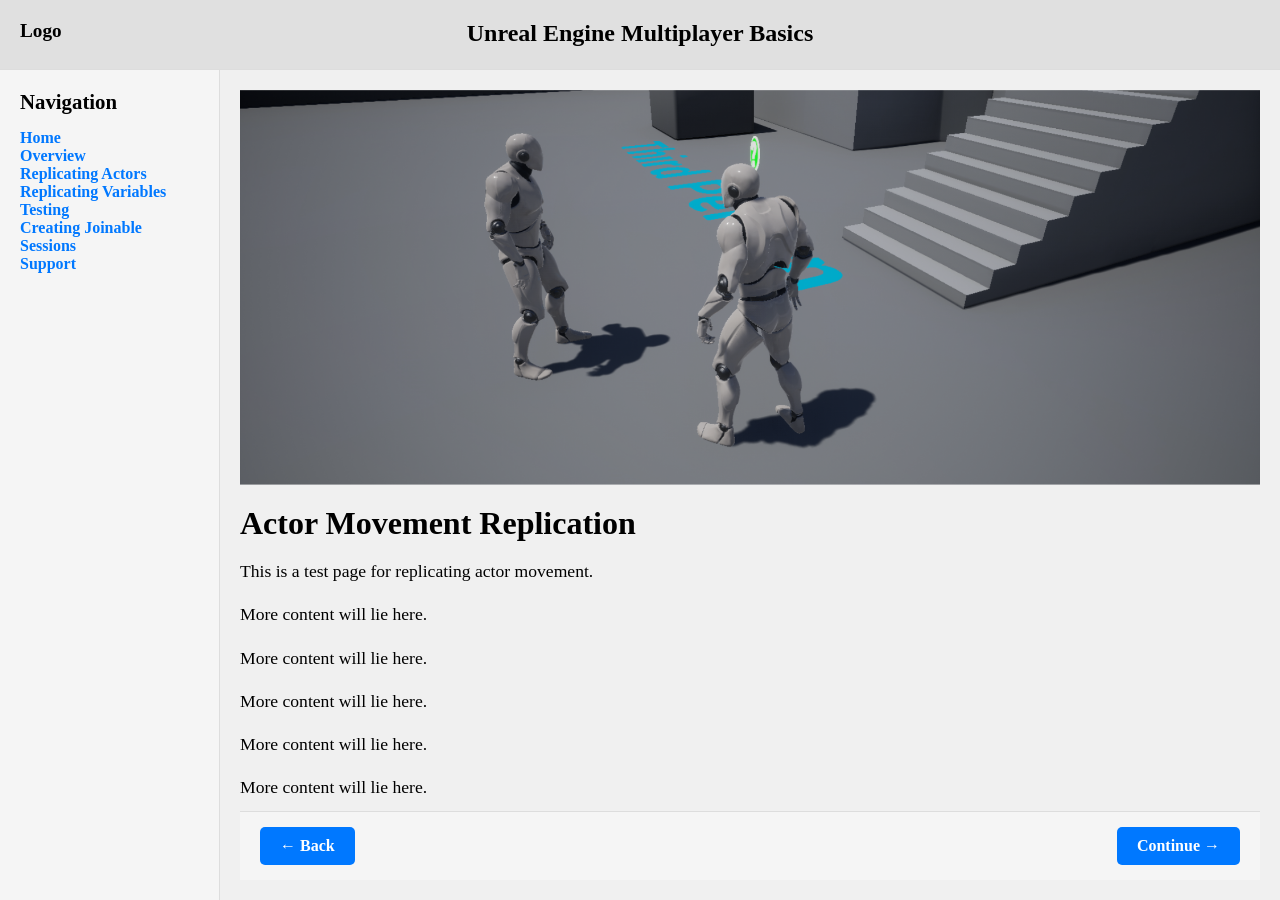
==== actorMovementReplication.html @ 845d6599 "Add files via upload Initial Commit" ====
<!DOCTYPE html>
<html lang="en">
<head>
    <meta charset="UTF-8">
    <meta name="viewport" content="width=device-width, initial-scale=1.0">
    <title>Replicating Actors</title>
    <link rel="stylesheet" href="project.css">
</head>
<body class="page-background">

    <header>
        <div class="logo">Logo</div>
        <h1 class="main-header">Unreal Engine Multiplayer Basics</h1>
    </header>

    <div class="content-page">

        <!-- Left Navigation -->
        <nav class="side-nav">
            <h2>Navigation</h2>
            <ul>
                <li><a href="home.html">Home</a></li>
                <li><a href="overview.html">Overview</a></li>
                <li><a href="replicatingActors.html">Replicating Actors</a></li>
                <li><a href="replicatingVariables.html">Replicating Variables</a></li>
                <li><a href="listenServer.html">Testing</a></li>
                <li><a href="creatingSessions.html">Creating Joinable Sessions</a></li>
                <li><a href="support.html">Support</a></li>
            </ul>
        </nav>

        <!-- Main Content -->
        <main class="content-area">
            <img src="HomePage.png" alt="Content Image" class="content-image">

            <div class="text-content">
                <h1>Actor Movement Replication</h1>
                <p>This is a test page for replicating actor movement.</p>
                <p>More content will lie here.</p>
                <p>More content will lie here.</p>
                <p>More content will lie here.</p>
                <p>More content will lie here.</p>
                <p>More content will lie here.</p>
                <p>More content will lie here.</p>
                <p>More content will lie here.</p>
                <p>More content will lie here.</p>
                <p>More content will lie here.</p>
                <p>More content will lie here.</p>
                <p>More content will lie here.</p>
                <p>More content will lie here.</p>
                <p>More content will lie here.</p>
                <p>More content will lie here.</p>
                <p>More content will lie here.</p>
                <p>More content will lie here.</p>
                <p>More content will lie here.</p>
                <p>More content will lie here.</p>
                <p>More content will lie here.</p>
                <p>More content will lie here.</p>
                <p>More content will lie here.</p>
            </div>

            <!-- Footer-->
            <footer class="content-footer">
                <a href="replicatingActors.html" class="back-button">← Back</a>
                <a href="replicatingVariables.html" class="continue-button">Continue →</a>
            </footer>
        </main>

    </div>

</body>
</html>
---- project.css ----
/* Reset */
* {
    margin: 0;
    padding: 0;
    box-sizing: border-box;
}

html, body {
    height: 100%;
}

body {
    display: flex;
    flex-direction: column;
    background-color: #f0f0f0
}

/* Header */
header, .site-header {
    position: fixed;
    top: 0;
    left: 0;
    width: 100%;
    height: 70px;
    display: flex;
    flex-direction: column;
    align-items: center;
    padding: 20px 0;
    background: #e0e0e0;
    border-bottom: 1px solid #ddd;
}

.logo {
    position: absolute;
    left: 20px;
    font-weight: bold;
    font-size: 1.2rem;
}

.main-header {
    text-align: center;
    font-size: 1.5rem;
    position: static;
    transform: none;
}

/* Hero Section */
.hero {
    flex: 1;
    height: 70vh;
}
    .hero {
        display: flex;
        flex-direction: column;
        justify-content: flex-start;
        align-items: center;
        gap: 20px;
        text-align: center;

    }

    .hero-image {
        width: 100%;
        height: auto;
        display: block;
        max-height: 400px;
        object-fit: cover;
    }

.hero-content h2 {
    font-size: 2.5rem;
    margin-bottom: 10px;
}

.hero-content p {
    font-size: 1.2rem;
    margin-bottom: 20px;
}

.cta-button {
    display: inline-block;
    padding: 12px 24px;
    background: #0078ff;
    color: white;
    text-decoration: none;
    border-radius: 6px;
    font-size: 1.1rem;
}

.cta-button:hover {
    background: #005fcc;
}

/* Footer */
.site-footer {
    padding: 20px;
    text-align: center;
    background: #e0e0e0;
    margin-top: 40px;
}

.content-page {
    display: flex;
    height: calc(100vh - 70px);
    margin-top: 70px;
}


.side-nav {
    width: 220px;
    background-color: #f5f5f5;
    padding: 20px;
    border-right: 1px solid #ddd;
    height: 100%;
    position: sticky;
    top: 0;
    overflow-y: auto;
}

.side-nav h2 {
    font-size: 1.3rem;
    margin-bottom: 15px;
}

.side-nav ul {
    list-style: none;
}

.side-nav a {
    text-decoration: none;
    color: #0078ff;
    font-weight: bold;
}

.side-nav a:hover {
    text-decoration: underline;
}

.content-area {
    flex: 1;
    display: flex;
    flex-direction: column;
    padding: 20px;
    height: 100%;
    overflow-y: auto;
}

.content-image {
    width: 100%;
    height: auto;
    max-height: 400px;
    margin-bottom: 20px;
    object-fit: cover;
}

.text-content h1 {
    font-size: 2rem;
    margin-bottom: 15px
}

.text-content p {
    font-size: 1.1rem;
    margin-bottom: 15px;
    line-height: 1.6;
}

.content-footer {
    display: flex;
    justify-content: space-between;
    align-items: center;
    position: sticky;
    bottom: 0;
    background-color: #f5f5f5;
    padding: 15px 20px;
    border-top: 1px solid #ddd;
    margin-top: auto;
}

.back-button, .continue-button {
    background-color: #0078ff;
    color: #fff;
    padding: 10px 20px;
    border-radius: 5px;
    text-decoration: none;
    font-weight: bold;
}

.back-button:hover, .continue-button:hover {
    background-color: #005fcc;
}


.support-form-container {
    margin-top: 20px;
}

.support-form {
    display: flex;
    flex-direction: column;
    gap: 15px;
    max-width: 600px;
}

.support-form label {
    font-weight: bold;
    margin-bottom: 5px;
}

.support-form input,
.support-form textarea {
    padding: 10px;
    font-size: 1rem;
    border: 1px solid #ccc;
    border-radius: 5px;
    width: 100%;
    box-sizing: border-box;
}

.submit-button {
    background-color: #0078ff;
    color: white;
    padding: 12px 20px;
    border: none;
    border-radius: 5px;
    font-size: 1.1rem;
    font-weight: bold;
    cursor: pointer;
    align-self: flex-start;
}

.submit-button:hover {
    background-color: #005fcc;
}


@media (max-width: 768px) {
    .content-page {
        flex-direction: column;
    }
    .side-nav {
        width: 100%;
        border-right: none;
        border-bottom: 1px solid #ddd;
    }
    .content-footer {
        flex-direction: column;
        gap: 10px;
    }
}
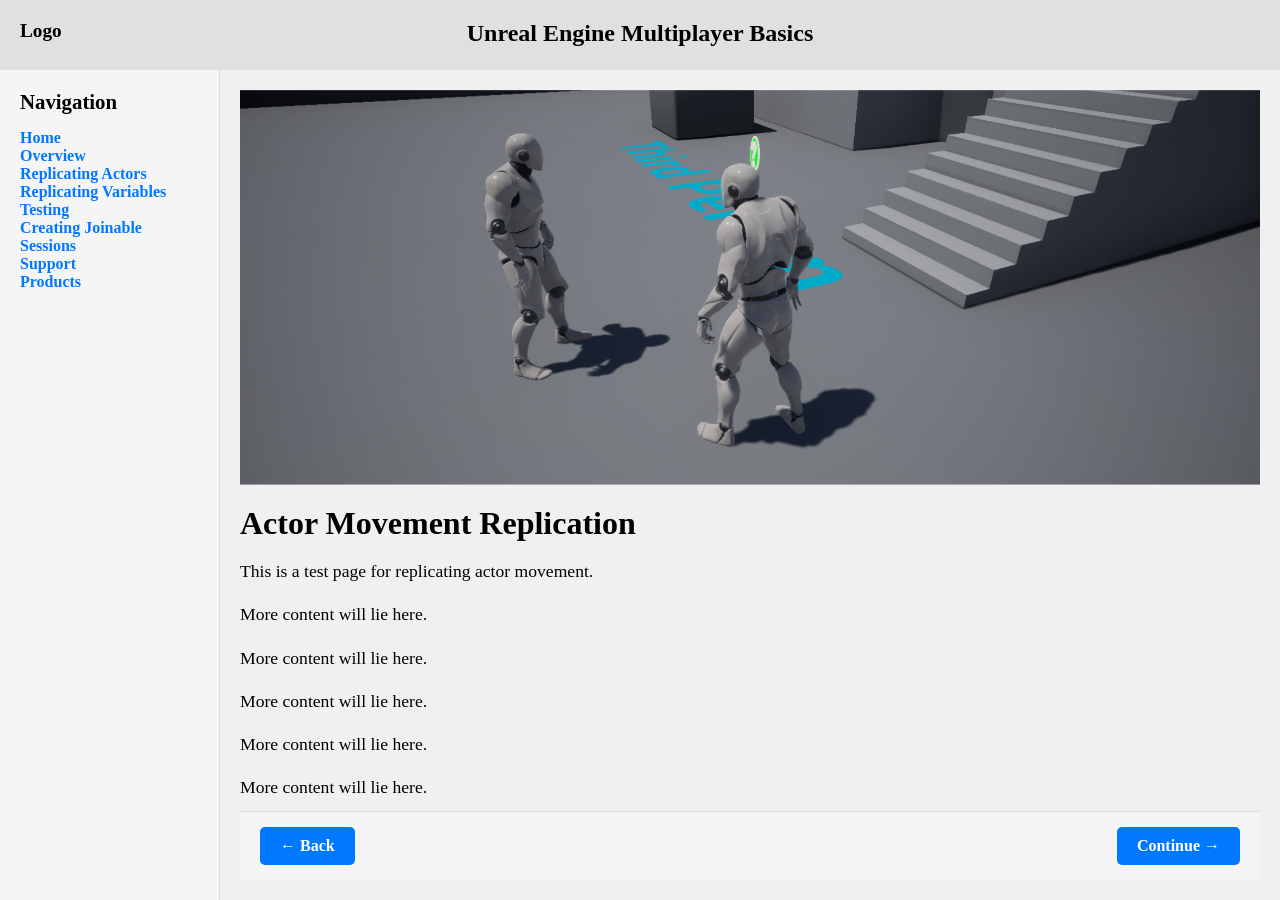
==== commit 97ca8966: "products page" ====
--- a/actorMovementReplication.html
+++ b/actorMovementReplication.html
@@ -19,13 +19,14 @@
         <nav class="side-nav">
             <h2>Navigation</h2>
             <ul>
-                <li><a href="home.html">Home</a></li>
+                <li><a href="index.html">Home</a></li>
                 <li><a href="overview.html">Overview</a></li>
                 <li><a href="replicatingActors.html">Replicating Actors</a></li>
                 <li><a href="replicatingVariables.html">Replicating Variables</a></li>
                 <li><a href="listenServer.html">Testing</a></li>
                 <li><a href="creatingSessions.html">Creating Joinable Sessions</a></li>
                 <li><a href="support.html">Support</a></li>
+                <li><a href="products.html">Products</a></li>
             </ul>
         </nav>
 
@@ -69,4 +70,4 @@
     </div>
 
 </body>
-</html>+</html>
--- a/project.css
+++ b/project.css
@@ -248,3 +248,15 @@
     }
 }
 
+.product-card {
+    border: 1px solid #ccc;
+    border-radius: 12px;
+    padding: 20px;
+    margin: 20px 0;
+    max-width: 300px;
+    background-color: white;
+    box-shadow: 0 4px 10px rgba(0, 0, 0, 0.1);
+}
+
+
+
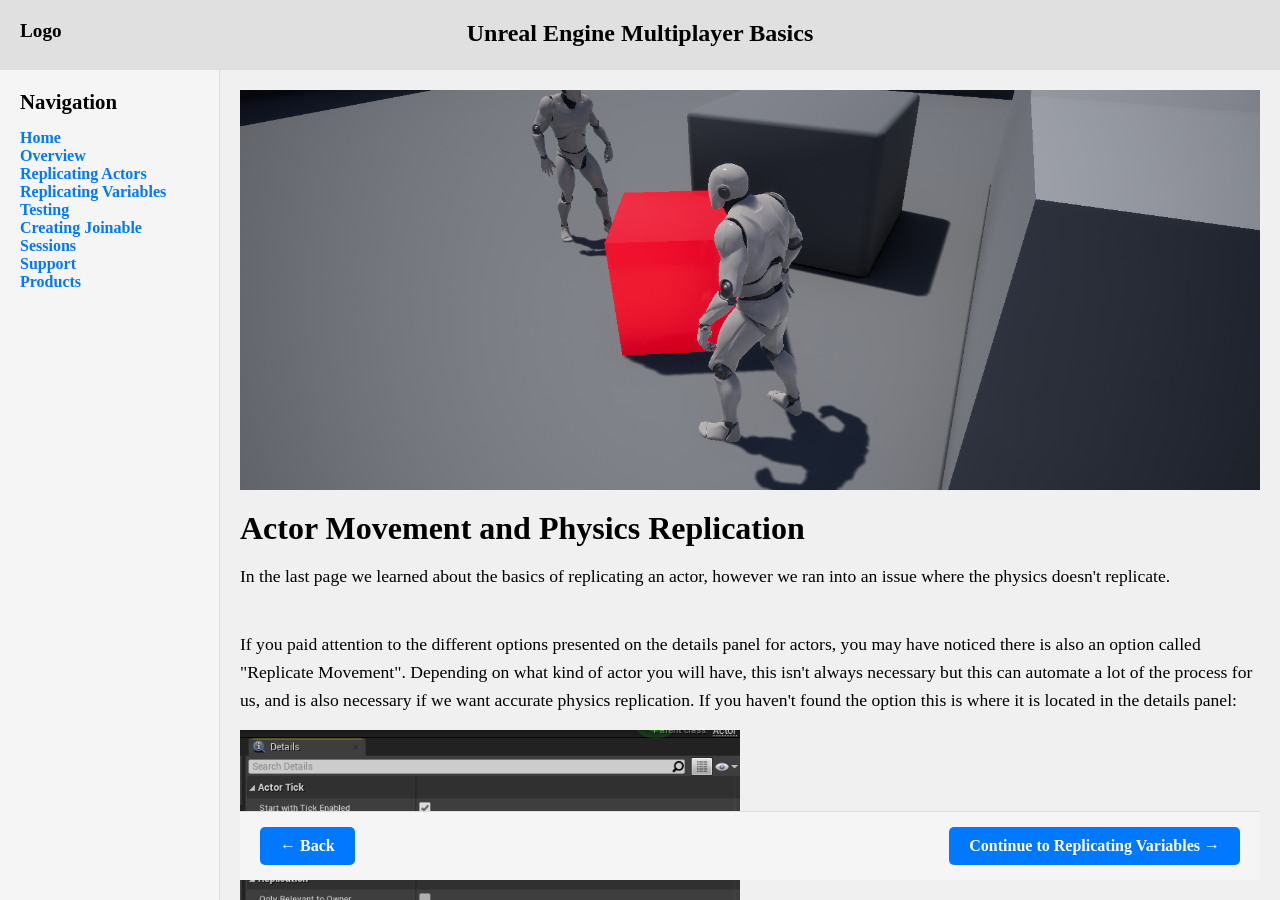
==== commit 79f037c1: "FinishedProject" ====
--- a/actorMovementReplication.html
+++ b/actorMovementReplication.html
@@ -3,7 +3,8 @@
 <head>
     <meta charset="UTF-8">
     <meta name="viewport" content="width=device-width, initial-scale=1.0">
-    <title>Replicating Actors</title>
+    <meta name="description" content="Page showing how to allow users to replicate movement of actors in Unreal Engine.">
+    <title>Physics Replication</title>
     <link rel="stylesheet" href="project.css">
 </head>
 <body class="page-background">
@@ -32,38 +33,51 @@
 
         <!-- Main Content -->
         <main class="content-area">
-            <img src="HomePage.png" alt="Content Image" class="content-image">
+            <img src="PhysicsHomePage.png" alt="Content Image" class="content-image">
 
             <div class="text-content">
-                <h1>Actor Movement Replication</h1>
-                <p>This is a test page for replicating actor movement.</p>
-                <p>More content will lie here.</p>
-                <p>More content will lie here.</p>
-                <p>More content will lie here.</p>
-                <p>More content will lie here.</p>
-                <p>More content will lie here.</p>
-                <p>More content will lie here.</p>
-                <p>More content will lie here.</p>
-                <p>More content will lie here.</p>
-                <p>More content will lie here.</p>
-                <p>More content will lie here.</p>
-                <p>More content will lie here.</p>
-                <p>More content will lie here.</p>
-                <p>More content will lie here.</p>
-                <p>More content will lie here.</p>
-                <p>More content will lie here.</p>
-                <p>More content will lie here.</p>
-                <p>More content will lie here.</p>
-                <p>More content will lie here.</p>
-                <p>More content will lie here.</p>
-                <p>More content will lie here.</p>
-                <p>More content will lie here.</p>
+                <h1>Actor Movement and Physics Replication</h1>
+                <p>In the last page we learned about the basics of replicating an actor, however we ran into an issue where the physics doesn't replicate.</p>
+                <p class="large-gap">If you paid attention to the different options presented on the details panel for actors, you may have noticed there is also an option
+                    called "Replicate Movement". Depending on what kind of actor you will have, this isn't always necessary but this can automate a lot of the process for us,
+                    and is also necessary if we want accurate physics replication. If you haven't found the option this is where it is located in the details panel:
+                </p>
+
+                <img src="ReplicateMovement.png" alt="Replicate Movement" class="example-image">
+                <p>Now this may seem really easy, however there is a few things to note when using "Replicate Movement".</p>
+
+                <p class="large-gap">Firstly, it is usually good to avoid replicating movement if it is not necessary, as replicating movement uses more bandwidth
+                    as the server has to constantly update all the clients on the position and rotation of movement replicated actors. In most situations it is usually possible
+                    to avoid it unless you are specifically making a physics replicated actor.
+                </p>
+
+                <p>Other actors, like for example if you have a door that you want to open and close, you can just have enable movement replication to do the work for you, however
+                    the movement won't be very smooth on clients and it will use unnecessary bandwith that we can save by using another method.
+                </p>
+
+                <p>For example, if we want to open a door, it would be better practice to just enable "replicates" for the door, and when the server opens or closes the door,
+                    it can just send a queue to the clients in the form of a multicast to open or close the door. That way all the server has to do is tell the clients that the door
+                    is opening, rather than constantly updating them with unnecessary transform and rotation information that the clients could handle themselves.</p>
+
+                <p>However for the case of this example we will enable it as I will want physics replication for the cube.</p>
+
+                <p class="large-gap">There is one important thing to note though when doing physics replication, or using "Replicate Movement" at all.</p>
+                <p>In order to use physics replication on an object, the object has to be the root of the actor. For example it would look like this:</p>
+
+                <img src="RedCube.png" alt="Content Image" class="example-image">
+
+                <p>For my cube actor, we can see that the static mesh which is named "RedCube" is the root of the actor. It is really important to know that
+                    actors in Unreal Engine usually will come with "DefaultSceneRoot" as the root, which will break physics replication. If you run into this problem
+                    all you would need to do is replace the default root with the object that you want to have physics replication for.
+                </p>
+
+                <p class="large-gap">This is all for movement and physics replication though, continue to the next page to learn about replicating variables!</p>
             </div>
 
             <!-- Footer-->
             <footer class="content-footer">
                 <a href="replicatingActors.html" class="back-button">← Back</a>
-                <a href="replicatingVariables.html" class="continue-button">Continue →</a>
+                <a href="replicatingVariables.html" class="continue-button">Continue to Replicating Variables →</a>
             </footer>
         </main>
 
--- a/project.css
+++ b/project.css
@@ -258,5 +258,16 @@
     box-shadow: 0 4px 10px rgba(0, 0, 0, 0.1);
 }
 
-
-
+.example-image {
+    display: block;
+    width: 500px;
+    height: auto;
+    margin: 10px 0 20px 0;
+}
+
+.large-gap {
+    margin-top: 40px;
+}
+
+
+
